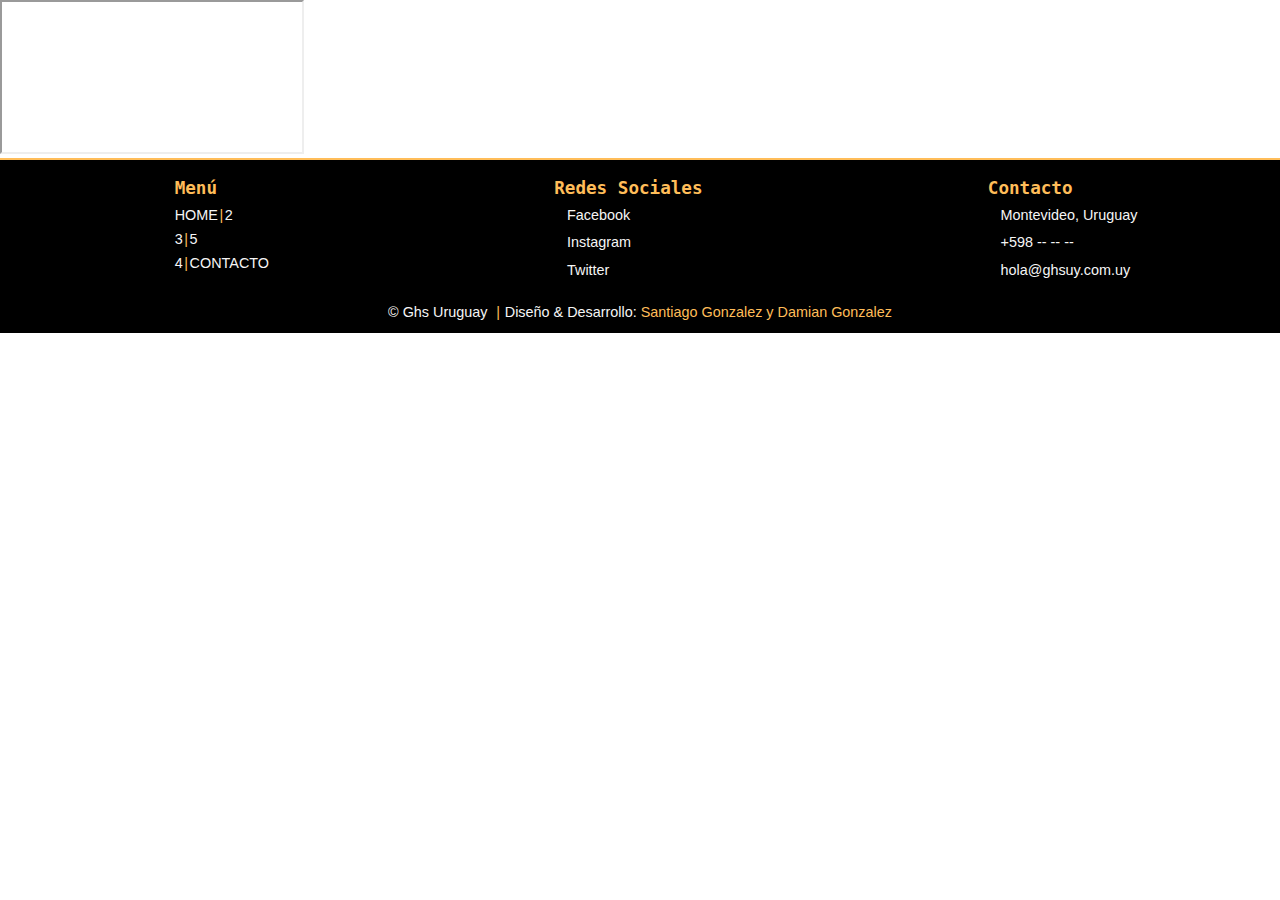
==== pages/contacto.html @ 3aad8a86 "modificaciones" ====
<!DOCTYPE html>
<html lang="en">
<head>
    <meta charset="UTF-8">
    <meta http-equiv="X-UA-Compatible" content="IE=edge">
    <meta name="viewport" content="width=device-width, initial-scale=1.0">

    <link rel="stylesheet" href="/CSS/style.css">

    <!-- meta -->
    <meta name="description" content="introduccion y descripcion de la empresa">
    <meta name="keywords" content="ghs, consultores, mef, comap, inversiones, proyectos, contadores, montevideo, uruguay">

    <!-- bootstrap -->
    <link href="https://cdn.jsdelivr.net/npm/bootstrap@5.0.0/dist/css/bootstrap.min.css" rel="stylesheet" 
    integrity="sha384-wEmeIV1mKuiNpC+IOBjI7aAzPcEZeedi5yW5f2yOq55WWLwNGmvvx4Um1vskeMj0" crossorigin="anonymous">
    
    <title>Contacto</title>
</head>
<body>
    <header class="header">
        <nav>
            
        </nav>
    </header>
        <!-- formaulario de contacto -->
            <form>
                
            </form> 
         <!-- fin formulario de contacto -->

        </section>
        <section>
            <iframe>Ubicacion</iframe>
        </section>
    </div>

    
   <!-- footer -->

<footer class="footer">
    <div class="footer__container">
        <div class="footer__container--columna">
            <h5 class="footer__titulo">Menú</h5>
            <ul class="footer__menu">
                <li><a href="index.html">Home</a><span>|</span><a href="pages/">2</a></li>
            
                <li><a href="pages/">3</a><span>|</span><a href="pages/">5</a></li>
                
                <li><a href="pages/">4</a><span>|</span><a href="pages/">Contacto</a></li>
                
            </ul>
        </div>
        <div class="footer__container--columna">
            <h5 class="footer__titulo">Redes Sociales</h5>
            <div>
                <i class="fab fa-facebook fa-1x footer__item footer__item--fb"></i>
                <p><a href="https://www.facebook.com/">Facebook</a></p>
            </div>
            <div>
                <i class="fab fa-instagram fa-1x footer__item footer__item--ig"></i> 
                <p><a href="https://www.instagram.com/">Instagram</a></p>
            </div>   
            <div> 
                <i class="fab fa-twitter fa-1x footer__item footer__item--tw"></i>
                <p><a href="https://twitter.com/">Twitter</a></p>
            </div>  
        </div>  
        <div class="footer__container--columna">
            <h5 class="footer__titulo">Contacto</h5>
            <div>
                <i class="fas fa-map-pin fa-1x footer__item"></i>
                <p>Montevideo, Uruguay</p>
            </div>
            <div>
                <i class="fas fa-mobile-alt footer__item "></i>
                <p>+598 -- -- --</p>
            </div>
            <div>
            <i class="far fa-envelope footer__item"></i>
            <p>hola@ghsuy.com.uy</p>
            </div>
        </div>  
    </div>
    <p class="footer__diseno">© Ghs Uruguay <span>|</span>Diseño & Desarrollo: <a href="https://www.linkedin.com/in/">Santiago Gonzalez y Damian Gonzalez </a></p>
</footer>

<!-- <script></script> -->
<script src="https://cdn.jsdelivr.net/npm/bootstrap@5.0.0/dist/js/bootstrap.bundle.min.js" 
integrity="sha384-p34f1UUtsS3wqzfto5wAAmdvj+osOnFyQFpp4Ua3gs/ZVWx6oOypYoCJhGGScy+8" crossorigin="anonymous"></script>
</body>
</html>
---- CSS/style.css ----
@charset "UTF-8";
/* General styling */

* {
    box-sizing: border-box;
    margin: 0;
    padding: 0;
}

html {
    height: 100%;
}

body {
    font-family: Arial, Helvetica, sans-serif;
    min-height: 100%;
}

.container-grid {
    box-shadow: -1px 1px 7px 0px rgba(0, 0, 0, 0.75);
    border-radius: 4px;
    padding: 10px;
    text-align: center;
}

.container-grid {
    display: grid;
    gap: 5px;
    grid-template: 
    "header"  100px
    "navBar"  50px
    "main"    auto
    "sideBar" 100px
    
    ;
}

.header{
    grid-area: header;
    background-color: #85aedc;
}

.navBar {
    grid-area: navBar;
    background-color: #f5f6f6;
}

.main {
    grid-area: main;
    background-color: #afd6af;
}

.sideBar{
    grid-area: sideBar;
    background-color: #afd6ad;
}

.footer {
    background-color: black;
    height: auto;
    width: 100%;
    border-top: #ffbd59 2px solid; }
    .footer .footer__diseno {
      color: whitesmoke;
      text-align: center;
      margin-top: 1rem;
      margin-bottom: 0;
      padding-top: 0.2rem;
      padding-bottom: 0.8rem;
      font-size: 0.75rem; }
    .footer .footer__diseno span {
      color: #ffbd59;
      margin-right: 0.3rem;
      margin-left: 0.3rem; }
    .footer .footer__diseno a {
      text-decoration: none;
      color: #ffbd59; }
    .footer .footer__diseno a:hover {
      color: #fda219;
      text-decoration: underline; }
    .footer .footer__container {
      display: flex;
      flex-direction: column;
      flex-wrap: wrap;
      align-content: flex-start;
      font-family: "Lucida Sans Unicode", "Lucida Grande", Sans-Serif;
      margin-left: 2rem;
      /*Creamos el bucle para usar los valores del mapa*/ }
      .footer .footer__container .footer__container--columna {
        color: whitesmoke;
        font-size: 0.9rem; }
      .footer .footer__container .footer__container--columna p {
        display: inline-block;
        margin-left: 0.2rem;
        margin-bottom: 0.2rem; }
      .footer .footer__container .footer__container--columna p a {
        text-decoration: none;
        color: whitesmoke; }
      .footer .footer__container .footer__menu {
        list-style: none;
        padding: 0; }
      .footer .footer__container .footer__menu span {
        color: #ffbd59;
        margin-right: 0.1rem;
        margin-left: 0.1rem; }
      .footer .footer__container .footer__menu a {
        text-decoration: none;
        color: whitesmoke;
        text-transform: uppercase; }
      .footer .footer__container .footer__menu a:hover {
        color: #ffbd59; }
      .footer .footer__container .footer__titulo {
        font-size: 1.3rem;
        color: #ffbd59;
        font-family: "Roboto Mono", monospace;
        margin-top: 1rem;
        padding-bottom: 0.2rem; }
      .footer .footer__container .footer__item {
        color: #ffbd59;
        margin-bottom: 0.2rem;
        margin-right: 0.6rem;
        text-align: center; }
      .footer .footer__container .footer__item--fb:hover {
        color: #3b5998;
        transform: rotateZ(360deg);
        transition: 1s; }
      .footer .footer__container .footer__item--ig:hover {
        color: crimson;
        transform: rotateZ(360deg);
        transition: 1s; }
      .footer .footer__container .footer__item--tw:hover {
        color: deepskyblue;
        transform: rotateZ(360deg);
        transition: 1s; }
    @media only screen and (min-width: 768px) {
      .footer .footer__diseno {
        font-size: 0.9rem; }
      .footer .footer__container {
        display: flex;
        flex-direction: row;
        justify-content: space-around;
        font-family: "Lucida Sans Unicode", "Lucida Grande", Sans-Serif; }
        .footer .footer__container .footer__container--columna {
          color: whitesmoke;
          font-size: 1rem;
          line-height: 1.5rem; }
        .footer .footer__container .footer__titulo {
          font-size: 1.5rem; } }
    @media only screen and (min-width: 1024px) {
      .footer .footer__container {
        display: flex;
        flex-direction: row;
        justify-content: space-around;
        font-family: "Lucida Sans Unicode", "Lucida Grande", Sans-Serif; }
        .footer .footer__container .footer__container--columna {
          color: whitesmoke;
          font-size: 0.9rem;
          line-height: 1.5rem; }
        .footer .footer__container .footer__titulo {
          font-size: 1.1rem; } }
  
  * {
    margin: 0;
    padding: 0; }

@media (min-width: 50em){
    .container-grid {
    grid-template-columns: 200px auto;
    grid-template-rows: ;

    grid-template: 
    "header header" 100px
    "navBar navBar" 50px
    "sideBar main"  auto
    ;  
    
}
}

@media (min-width: 70em){
    .container-grid {
        grid-template: 
        "header header header"  100px
        "navBar main sideBar"   auto
    
    }
}
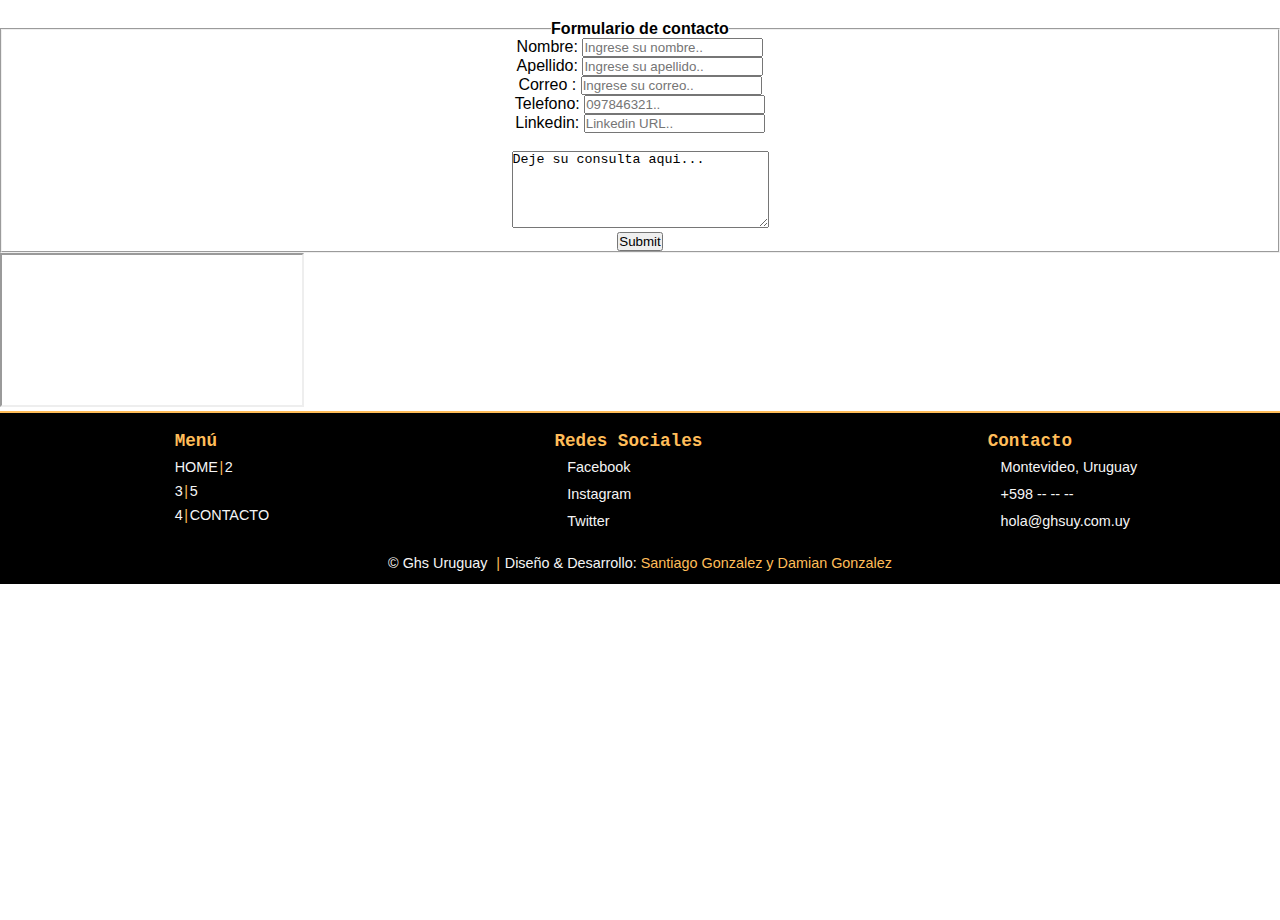
==== commit 36138f15: "cambios" ====
--- a/pages/contacto.html
+++ b/pages/contacto.html
@@ -24,10 +24,33 @@
         </nav>
     </header>
         <!-- formaulario de contacto -->
-            <form>
+        <form action="">
+            <fieldset>
+                <legend>Formulario de contacto</legend>
+                <label for="nombre">Nombre:</label>
+                <input type="text" id="nombre" placeholder="Ingrese su nombre..">
+                <br>
+                <label for="apellido">Apellido:</label>
+                <input type="text" name="apellido" id="apellido" placeholder="Ingrese su apellido..">
+                <br>
+                <label for="email">Correo   :</label>
+                <input type="text" id="email" placeholder="Ingrese su correo..">
+                <br>
+                <label for="telefono">Telefono:</label>
+                <input type="text" id="telefono" placeholder="097846321..">
+                <br>
+                <label for="linkedin">Linkedin:</label>
+                <input type="text" id="linkedin" placeholder="Linkedin URL..">
+                <br>
+                <br>
+                <textarea name="consulta" id="consulta" cols="30" rows="5">Deje su consulta aqui...</textarea>
+                <br>
+                <input type="submit" name="enviar" id="enviar">
+            </fieldset> 
+        </form>
                 
-            </form> 
-         <!-- fin formulario de contacto -->
+            
+        <!-- fin formulario de contacto -->
 
         </section>
         <section>
--- a/CSS/style.css
+++ b/CSS/style.css
@@ -31,7 +31,7 @@
     "header"  100px
     "navBar"  50px
     "main"    auto
-    "sideBar" 100px
+    "footer" auto
     
     ;
 }
@@ -51,10 +51,6 @@
     background-color: #afd6af;
 }
 
-.sideBar{
-    grid-area: sideBar;
-    background-color: #afd6ad;
-}
 
 .footer {
     background-color: black;
@@ -115,7 +111,7 @@
         color: #ffbd59;
         font-family: "Roboto Mono", monospace;
         margin-top: 1rem;
-        padding-bottom: 0.2rem; }
+        padding-bottom: 0.1rem; }
       .footer .footer__container .footer__item {
         color: #ffbd59;
         margin-bottom: 0.2rem;
@@ -133,7 +129,7 @@
         color: deepskyblue;
         transform: rotateZ(360deg);
         transition: 1s; }
-    @media only screen and (min-width: 768px) {
+    @media only screen and (min-width: 50em) {
       .footer .footer__diseno {
         font-size: 0.9rem; }
       .footer .footer__container {
@@ -147,7 +143,7 @@
           line-height: 1.5rem; }
         .footer .footer__container .footer__titulo {
           font-size: 1.5rem; } }
-    @media only screen and (min-width: 1024px) {
+    @media only screen and (min-width: 70em) {
       .footer .footer__container {
         display: flex;
         flex-direction: row;
@@ -167,12 +163,13 @@
 @media (min-width: 50em){
     .container-grid {
     grid-template-columns: 200px auto;
-    grid-template-rows: ;
+    /* grid-template-rows: ; */
 
     grid-template: 
-    "header header" 100px
-    "navBar navBar" 50px
-    "sideBar main"  auto
+    "header" 100px
+    "navBar" 50px
+    "main"  auto
+    "footer" auto
     ;  
     
 }
@@ -181,8 +178,63 @@
 @media (min-width: 70em){
     .container-grid {
         grid-template: 
-        "header header header"  100px
-        "navBar main sideBar"   auto
-    
+        "header"  100px
+        "navBar"   100px
+        "main"    auto
+        "footer"  auto
+    ;
     }
+}
+
+ /*Comienzo de nav*/
+ .menu {
+	line-height: 1;
+	margin: 0 auto 3em;
+}
+
+.menu__list {
+	position: relative;
+	display: -webkit-flex;
+	display: flex;
+	-webkit-flex-wrap: wrap;
+	flex-wrap: wrap;
+	margin: 0;
+	padding: 0;
+	list-style: none;
+}
+
+.menu__item {
+	display: block;
+	margin: 1em 0;
+}
+
+.menu__link {
+	font-size: 1.05em;
+	font-weight: bold;
+	display: block;
+	padding: 1em;
+	cursor: pointer;
+	-webkit-user-select: none;
+	-moz-user-select: none;
+	-ms-user-select: none;
+	user-select: none;
+	-webkit-touch-callout: none;
+	-khtml-user-select: none;
+	-webkit-tap-highlight-color: rgba(0, 0, 0, 0);
+}
+
+.menu__link:hover,
+.menu__link:focus {
+	outline: none;
+}
+
+
+form {
+  text-align: center;
+  margin-top: 20px;
+}
+
+
+legend {
+  font-weight: bold;
 }